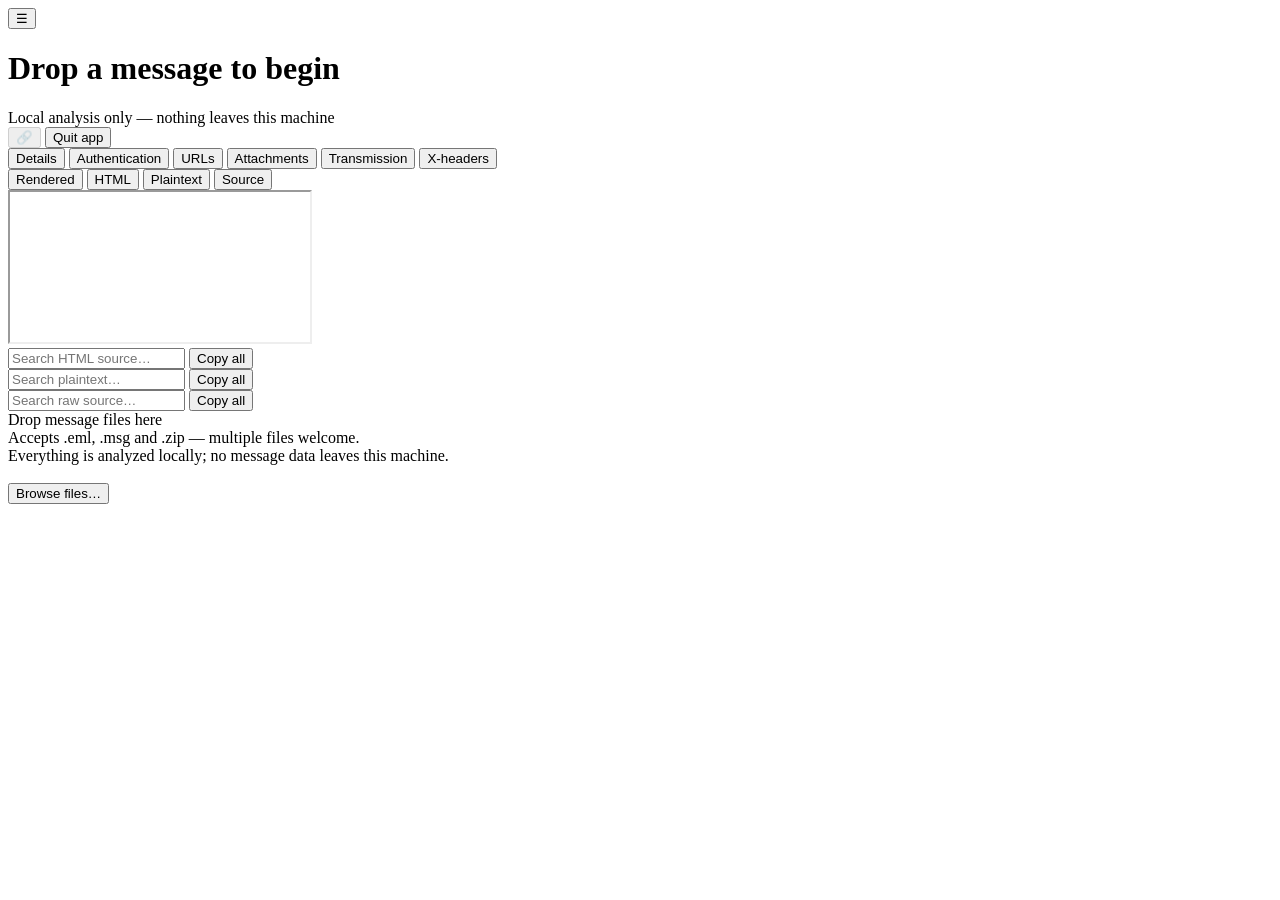
==== chambua/static/index.html @ 2c1f2d4c "Rename Mail Workbench → Chambua (Swahili: "to analyze") - Package mail_workbench → chambua; CLI and " ====
<!DOCTYPE html>
<html lang="en">
<head>
  <meta charset="utf-8">
  <meta name="viewport" content="width=device-width, initial-scale=1">
  <title>Chambua — mail analyzer</title>
  <link rel="stylesheet" href="/static/style.css">
  <script src="/static/app.js" defer></script>
</head>
<body>
  <header id="topbar">
    <button id="btnFiles" class="icon-btn" title="Toggle session file list (loaded messages)">&#9776;</button>
    <div id="subjectWrap">
      <h1 id="subject">Drop a message to begin</h1>
      <div id="subjectMeta">Local analysis only — nothing leaves this machine</div>
    </div>
    <div class="topbar-actions">
      <button id="btnPermalink" class="icon-btn" title="Copy record link" disabled>&#128279;</button>
      <button id="btnQuit" class="btn-danger">Quit app</button>
    </div>
  </header>

  <div id="layout">
    <aside id="filelist" hidden>
      <div class="filelist-head">Manual uploads <span id="filelistCount"></span></div>
      <ul id="filelistItems"></ul>
      <div id="issueList"></div>
      <div class="filelist-foot">
        <button id="btnBrowse">Add files&hellip;</button>
        <input type="file" id="fileInput" multiple accept=".eml,.msg,.zip" hidden>
      </div>
    </aside>

    <main id="split">
      <section id="leftPane" class="pane">
        <nav class="tabs" id="leftTabs">
          <button class="tab active" data-tab="details">Details</button>
          <button class="tab" data-tab="auth">Authentication</button>
          <button class="tab" data-tab="urls">URLs</button>
          <button class="tab" data-tab="attachments">Attachments</button>
          <button class="tab" data-tab="transmission">Transmission</button>
          <button class="tab" data-tab="xheaders">X-headers</button>
        </nav>
        <div class="tab-panels" id="leftPanels">
          <section class="panel active" data-panel="details"></section>
          <section class="panel" data-panel="auth"></section>
          <section class="panel" data-panel="urls"></section>
          <section class="panel" data-panel="attachments"></section>
          <section class="panel" data-panel="transmission"></section>
          <section class="panel" data-panel="xheaders"></section>
        </div>
      </section>

      <div id="divider" title="Drag to resize"></div>

      <section id="rightPane" class="pane">
        <nav class="tabs" id="rightTabs">
          <button class="tab active" data-tab="rendered">Rendered</button>
          <button class="tab" data-tab="html">HTML</button>
          <button class="tab" data-tab="plaintext">Plaintext</button>
          <button class="tab" data-tab="source">Source</button>
        </nav>
        <div class="tab-panels" id="rightPanels">
          <section class="panel" data-panel="rendered">
            <div id="renderWrap">
              <div id="remoteBanner" hidden>
                <span id="remoteBannerText">Remote content blocked.</span>
                <button id="btnRemote">Load remote content</button>
              </div>
              <iframe id="renderFrame" sandbox="" referrerpolicy="no-referrer"
                      title="Rendered message body"></iframe>
            </div>
          </section>
          <section class="panel" data-panel="html">
            <div class="code-tools">
              <input type="search" id="htmlSearch" placeholder="Search HTML source&hellip;">
              <span class="match-count" id="htmlMatchCount"></span>
              <button id="htmlCopy" class="copy-btn">Copy all</button>
            </div>
            <div class="code-view" id="htmlView"></div>
          </section>
          <section class="panel" data-panel="plaintext">
            <div class="code-tools">
              <input type="search" id="ptSearch" placeholder="Search plaintext&hellip;">
              <span class="match-count" id="ptMatchCount"></span>
              <button id="ptCopy" class="copy-btn">Copy all</button>
            </div>
            <div class="code-view" id="ptView"></div>
          </section>
          <section class="panel" data-panel="source">
            <div class="code-tools">
              <input type="search" id="srcSearch" placeholder="Search raw source&hellip;">
              <span class="match-count" id="srcMatchCount"></span>
              <button id="srcCopy" class="copy-btn">Copy all</button>
            </div>
            <div class="code-view" id="srcView"></div>
          </section>
        </div>
      </section>
    </main>
  </div>

  <div id="emptyState">
    <div class="drop-hero">
      <div class="big">Drop message files here</div>
      <div class="small">Accepts .eml, .msg and .zip &mdash; multiple files welcome.<br>
        Everything is analyzed locally; no message data leaves this machine.</div>
      <div style="margin-top:18px"><button id="btnBrowseEmpty">Browse files&hellip;</button></div>
    </div>
  </div>

  <div id="dropOverlay" hidden><div>Drop files to analyze</div></div>

  <div id="toast"></div>

  <dialog id="confirmDialog">
    <p id="confirmText"></p>
    <div class="dlg-actions">
      <button id="confirmCancel" value="cancel">Cancel</button>
      <button id="confirmOk" value="ok" class="btn-danger">Save anyway</button>
    </div>
  </dialog>
</body>
</html>
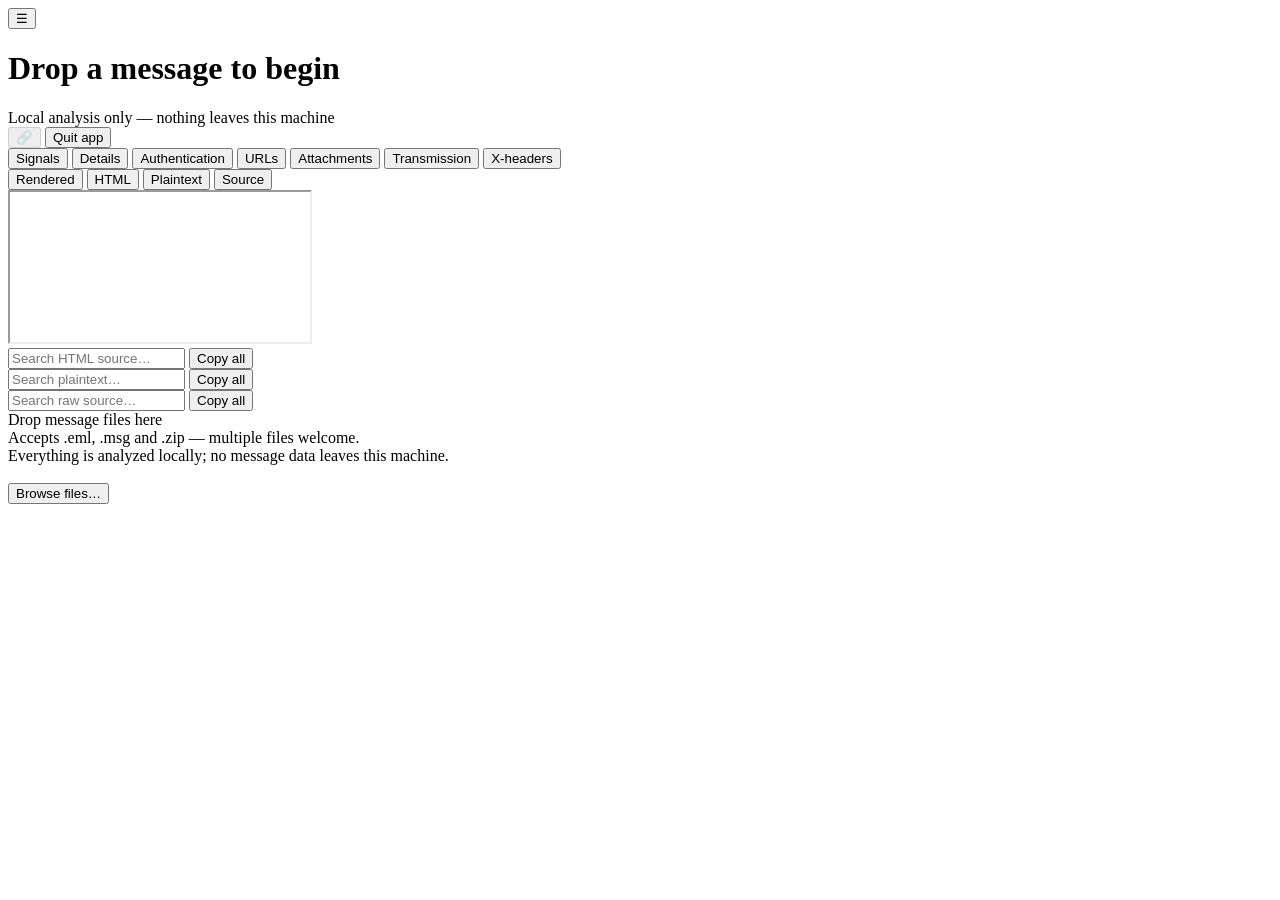
==== commit a7573204: "v2: Signals rollup, deep URL/attachment inspection, M365 decoding, DKIM depth, geo-ready transmissio" ====
--- a/chambua/static/index.html
+++ b/chambua/static/index.html
@@ -34,7 +34,8 @@
     <main id="split">
       <section id="leftPane" class="pane">
         <nav class="tabs" id="leftTabs">
-          <button class="tab active" data-tab="details">Details</button>
+          <button class="tab active" data-tab="signals">Signals</button>
+          <button class="tab" data-tab="details">Details</button>
           <button class="tab" data-tab="auth">Authentication</button>
           <button class="tab" data-tab="urls">URLs</button>
           <button class="tab" data-tab="attachments">Attachments</button>
@@ -42,7 +43,8 @@
           <button class="tab" data-tab="xheaders">X-headers</button>
         </nav>
         <div class="tab-panels" id="leftPanels">
-          <section class="panel active" data-panel="details"></section>
+          <section class="panel active" data-panel="signals"></section>
+          <section class="panel" data-panel="details"></section>
           <section class="panel" data-panel="auth"></section>
           <section class="panel" data-panel="urls"></section>
           <section class="panel" data-panel="attachments"></section>
